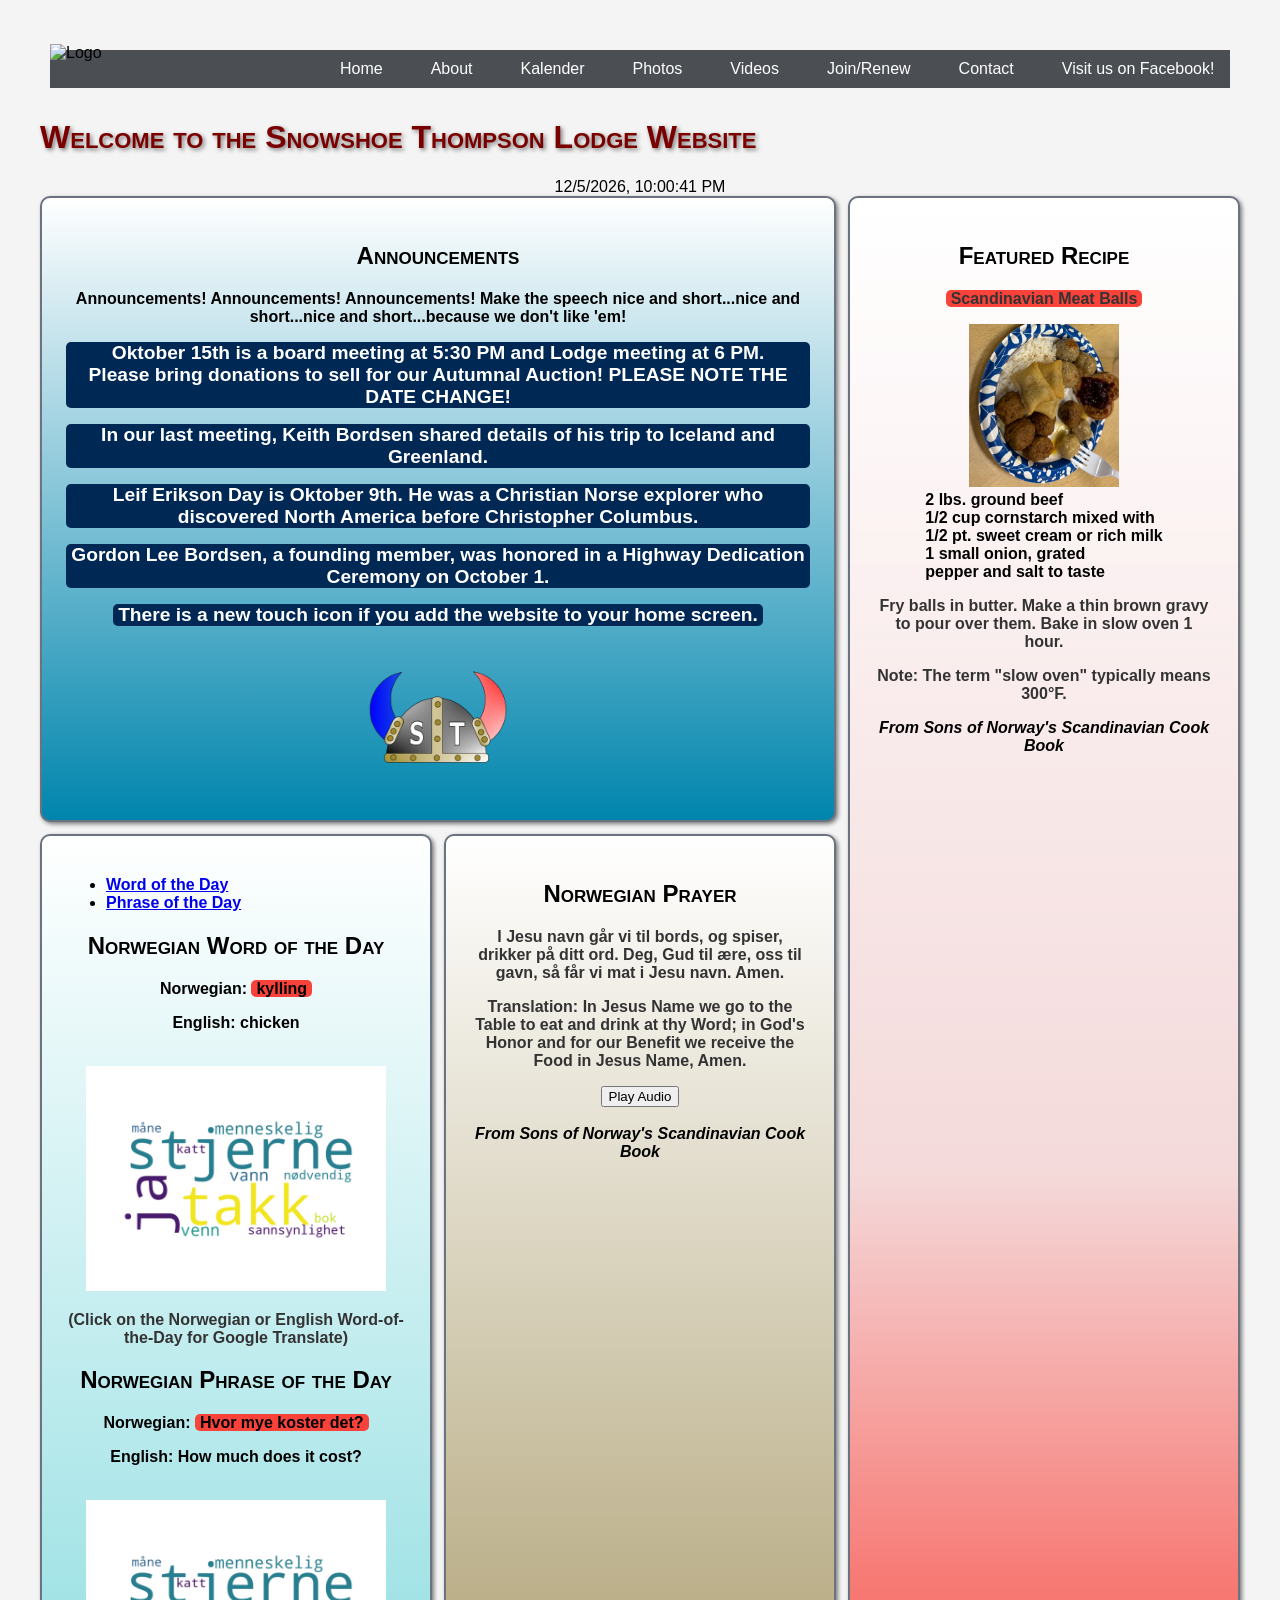
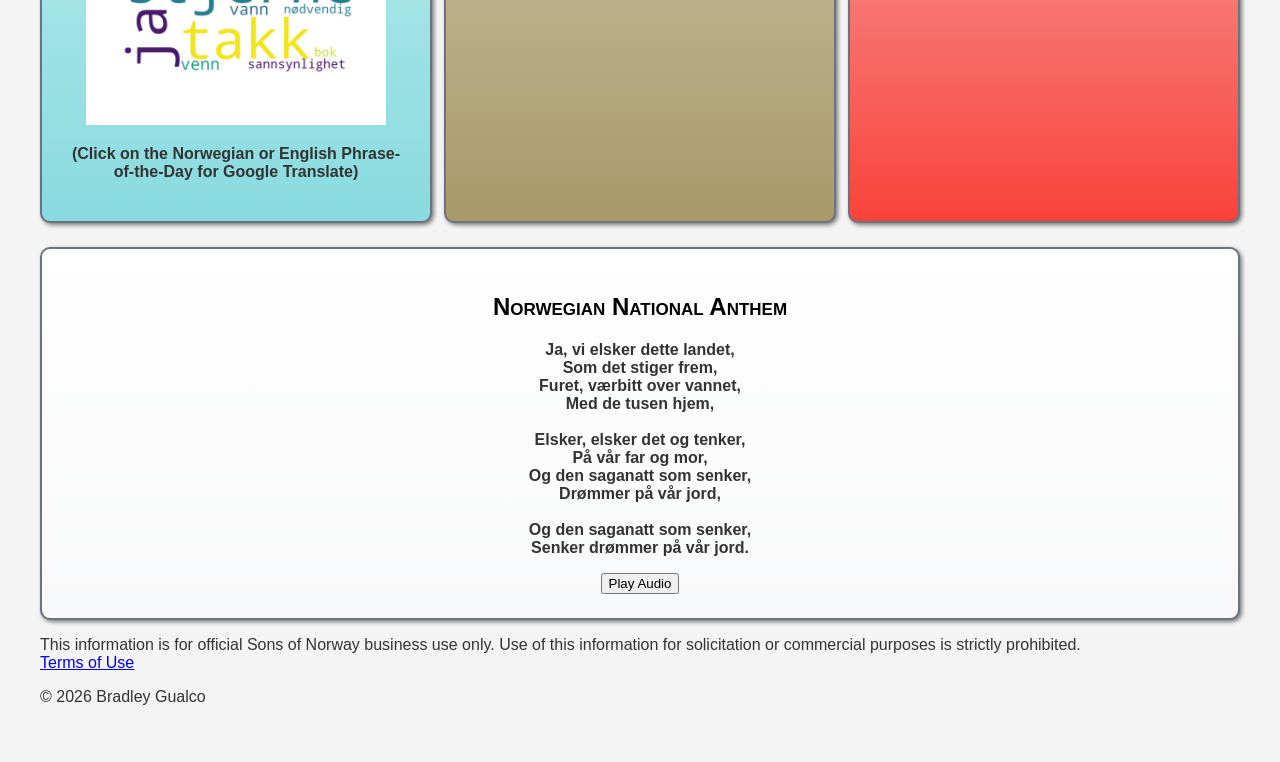
==== index.html @ 2cae5765 "Update index.html" ====
<!DOCTYPE html>

<html lang="en">

<head>

<meta charset="UTF-8">
<meta name="viewport" content="width=device-width, initial-scale=1.0">

<title>Home</title>
<link rel="apple-touch-icon" href="assets/apple-touch-icon.png">
<link rel="manifest" href="manifest.json">	
<link rel="stylesheet" href="styles.css">
<link rel="icon" type="image/x-icon" href="assets/favicon.ico">

<script src="https://code.jquery.com/jquery-3.7.1.min.js"></script>
<link rel="stylesheet" href="https://code.jquery.com/ui/1.13.2/themes/base/jquery-ui.css">
<script src="https://code.jquery.com/ui/1.13.2/jquery-ui.min.js"></script>

</head>

<body>

<header class="nav-wrap">
	<button class="nav-toggle" aria-controls="nav-links" aria-expanded="false">&#9776</button>
<div class="logo">
<img src="assets/logo.jpg" alt="Logo">
</div>
<nav class="nav-links">
<a href="index.html">Home</a>
<a href="about.html">About</a>
<a href="assets/Kalender 2026.pdf">Kalender</a>
<a href="photos.html">Photos</a>
<a href="videos.html">Videos</a>
<a href="https://www.sofn.com/join_or_renew/">Join/Renew</a>
<a href="contact.html">Contact</a>
<a href="https://www.facebook.com/snowshoe.thompson.7?mibextid=wwXIfr&mibextid=wwXIfr">Visit us on Facebook!</a>

</nav>
</header>
<h1>Welcome to the Snowshoe Thompson Lodge Website</h1>
<div class="center_clock"><div id="clock"></div></div>
<script>
  const el = document.getElementById('clock');
  function tick() {
    const now = new Date();
    el.textContent = now.toLocaleString();
  }
  tick();
  setInterval(tick, 1000);
</script>

<div class="grid">
	<div class="cell merge-12"><h2>Announcements</h2>Announcements! Announcements! Announcements! Make the speech nice and short...nice and short...nice and short...because we don't like 'em!
		<p><span class="announcement">Oktober 15th is a board meeting at 5:30 PM and Lodge meeting at 6 PM. <br>Please bring donations to sell for our Autumnal Auction! PLEASE NOTE THE DATE CHANGE!</span></p>
		<p><span class="announcement">In our last meeting, Keith Bordsen shared details of his trip to Iceland and Greenland.</span></p>
		<p><span class="announcement">Leif Erikson Day is Oktober 9th. He was a Christian Norse explorer who discovered North America before Christopher Columbus.</span></p>
		<p><span class="announcement">Gordon Lee Bordsen, a founding member, was honored in a Highway Dedication Ceremony on October 1.</span></p>
		<p><span class="announcement">There is a new touch icon if you add the website to your home screen.</span></p>
		<img src="assets/apple-touch-icon.png" alt="New icon of Snowshoe Thompson Helmet" class="photo-sm"/>
	</div>
	
	<div class="cell">
		<div id="wotd-tabs">
			<ul>
				<li><a href="#tab-word">Word of the Day</a></li>
				<li><a href="#tab-phrase">Phrase of the Day</a></li>
			</ul>

			<div id="tab-word">
			<h2>Norwegian Word of the Day</h2>
			<p></p>Norwegian: <a id="wotd-norwegian-link" href="#" target="_blank" rel="noopener noreferrer"><p id="wotd-norwegian"></p></a>
			<p></p>English: <a id="wotd-english-link" href="#" target="_blank" rel="noopener noreferrer"><p id="wotd-english"></p></a> 
			<br><br>
			<p><img src="assets/norkse_words.png" alt="Norwegian Wordcloud" class="photo-lg"/></p>
			<p>(Click on the Norwegian or English Word-of-the-Day for Google Translate)</p>
			</div>

			<div id="tab-phrase">
			<h2>Norwegian Phrase of the Day</h2>
			<p></p>Norwegian: <a id="potd-norwegian-link" href="#" target="_blank" rel="noopener noreferrer"><p id="potd-norwegian"></p></a>
			<p></p>English: <a id="potd-english-link" href="#" target="_blank" rel="noopener noreferrer"><p id="potd-english"></p></a> 
			<br><br>
			<p><img src="assets/norkse_words.png" alt="Norwegian Wordcloud" class="photo-lg"/></p>
			<p>(Click on the Norwegian or English Phrase-of-the-Day for Google Translate)</p>
			</div>
		</div>
	</div>

	<div class="cell prayer"><h2>Norwegian Prayer</h2><p>I Jesu navn g&aring;r vi til bords, og spiser, drikker p&aring; ditt ord. Deg, Gud til &aelig;re, oss til gavn, s&aring; f&aring;r vi mat i Jesu navn. Amen.
		<p><b>Translation:</b> In Jesus Name we go to the Table to eat and drink at thy Word; in God's Honor and for our Benefit we receive the Food in Jesus Name, Amen.</p>
	
	<button type="button" onclick="document.getElementById('tts-audio').play()">Play Audio</button>
	<audio id="tts-audio" preload="auto"><source src="/assets/norwegian_prayer.wav" type="audio/wav">
	Your browser does not support the audio element.
	</audio>
	<br><br>
		<cite>From Sons of Norway's Scandinavian Cook Book</cite>
	
	</div>

	<div class="cell merge-36"><h2>Featured Recipe</h2><p><span class="highlight">&nbsp;Scandinavian Meat Balls&nbsp;</span></p>
<img src="assets/meatballs.jpeg" alt="Picture of Meatballs" class="photo-sm"/>
<ul class="no-bullets">
	<li>2 lbs. ground beef</li>
	<li>1/2 cup cornstarch mixed with</li>
	<li>1/2 pt. sweet cream or rich milk</li>
	<li>1 small onion, grated</li>
	<li>pepper and salt to taste</li>
</ul>
<p>Fry balls in butter. Make a thin brown gravy to pour over them. Bake in slow oven 1 hour.</p>
<p>Note: The term "slow oven" typically means 300°F.</p>
<cite>From Sons of Norway's Scandinavian Cook Book</cite>
</div>
<div class="cell merge-row4">
	<h2>Norwegian National Anthem</h2><p>Ja, vi elsker dette landet,<br>
Som det stiger frem,<br>
Furet, værbitt over vannet,<br>
Med de tusen hjem,<br>
<br>
Elsker, elsker det og tenker,<br>
På vår far og mor,<br>
Og den saganatt som senker,<br>
Drømmer på vår jord,<br>
<br>
Og den saganatt som senker,<br>
Senker drømmer på vår jord.</p>

<button type="button" onclick="document.getElementById('tts-audio-anthem').play()">Play Audio</button>
	<audio id="tts-audio-anthem" preload="auto"><source src="/assets/norwegian_anthem.wav" type="audio/wav">
	Your browser does not support the audio element.
	</audio>
</div>
	
</div>

<script src="script.js" defer></script>
</body>
<footer><p>This information is for official Sons of Norway business use only. Use of this information for solicitation or commercial purposes is strictly prohibited.<br> <a href="https://www.sofn.com/terms_of_use/" class="terms">Terms of Use</a></p><p>&#169 2026 Bradley Gualco </p></footer>
</html>
---- styles.css ----
body {
font-family: Arial, sans-serif; margin: 20px;
padding: 20px;
background-color: #f4f4f4;
}

.nav-wrap {
	position: relative;
	padding: 10px;
}
nav {
background-color: #4b4f54;
padding: 10px;
}

nav a {
color: white; margin: 10px;
text-decoration: none;
}
nav a:hover {
outline: 2px solid #f9423a;
}

.nav-toggle {
	display: none;
}

.nav-links {
	margin: 0;
	padding: 0;
	display: flex;
	gap: 28px;
	padding-left: 280px;
}

.logo {
position: absolute;
left: 10px;
top: -18px;
z-index: 10;
}

.logo img {
height: 80px;
width: auto;
display: block;
}

h1 {
font-variant: small-caps;
color: #7A0000;
text-shadow: 2px 2px 4px rgba(0,0,0,0.5);
}

p {
color: #333;
font-size: 16px;
}

form {
background-color: white; padding: 15px;
border-radius: 5px;

}

input {
display: block;
}

.grid {
	display: grid;
	grid-template-columns: repeat(3, 1fr); /* 3 columns, space between */
	gap: 12px;
}

@media (max-width: 1290px) {
	.logo {
		top: 4px;
	}
}

@media (max-width: 1200px) {
	h1 {
		text-align: center;
	}
	.nav-wrap {
		padding-bottom: 56px;
	}
	.logo {
		left: 50%;
		transform: translateX(-50%);
	}
	.grid {
		display: grid;
		grid-template-columns: 1fr !important;
		.merge-12, .merge-36, .merge-45, .cell, .cell-1, .cell-2, .prayer, .cell merge-12 {
			grid-column: 1 !important;
			grid-row: auto !important;
		}
	}
	.nav-toggle {
		display: inline-flex;
		color: #0085ad;
		align-items: center;
		position: absolute;
		top: 10px;
		right: 10px;
		font-size: 30px;
		background: transparent;
		border: 0;
		cursor: pointer;
	}
	.nav-toggle:hover {
		color: #f9423a;
	}
	.nav-links {
		display: none;
		position: absolute;
		top: 100%;
		left: 0;
		right: 0;
		padding: 12px;
		flex-direction: column;
		gap: 12px;
		background: #333;
	}
	.nav-wrap.open .nav-links {
		display: flex;
	}
	.nav-wrap.open .nav-toggle {
		color: #f9423a;
	}
	.nav-wrap:not(.open) .nav-toggle {
		color: #0085ad;
	}
	.contact {
		margin: 0 auto;
	}
	
}

@media (max-width: 410px) {
	.logo {
		left: 40%;
	}
}

@media (max-width: 350px) {
	.logo {
		left: 50%;
		margin-top: 40px;
	}
	h1 {
		margin-top: 60px;
	}
}


.cell {
	background: #f3f4f6;
	border: 2px solid #6b7280;
	border-radius: 10px;
	padding: 24px;
	text-align: center;
	font-weight: 600;
	box-shadow: 2px 2px 4px rgba(0,0,0,0.5);
	background-image: linear-gradient(to top, #88dbdf 0%, white 100%);
}

.prayer {
	background-image: linear-gradient(to top, #a89968 0%, white 100%);
}

.merge-12 {
	background-image: linear-gradient(to top, #0085ad 0%, white 100%);
	grid-column: 1 / span 2;
	grid-row: 1;
}

.merge-36 {
	grid-column: 3;
	grid-row: 1 / span 2;
	background-image: linear-gradient(to top, #f9423a 0%, rgba(249,66,58,0.15) 40%, white 100%);
}

span.highlight {
	background: #f9423a;
	border-radius: 5px;
}

ul.no-bullets {
	width: fit-content;
	list-style: none;
	padding: 0;
	margin: 0 auto;
	text-align: left;	
}

li{
	width: fit-content;
	text-align: left;
}

img.photo-sm {
	max-width: 150px;
	height: auto;
}

img.photo-lg {
	max-width: 300px;
	height: auto;
}

.cell-1 {
	background-image: linear-gradient(to top, #0085ad 0%, white 100%);
}

.cell-2 {
	background-image: linear-gradient(to top, #002855 0%, white 100%);
}

.merge-45 {
	grid-column: 1 / span 2;
	grid-row: 2;
	background-image: linear-gradient(to top, #a89968 0%, white 100%);
}

#wotd-norwegian-link {
	text-decoration: none;
	color: black;
	background-color: #f9423a;
	border-radius: 5px;
	padding-left: 5px;
	padding-right: 5px;

}

#wotd-norwegian-link:hover {
	text-decoration: none;
	color: #f9423a;
	background-color: #a89968;
	border-radius: 5px;
	font-size: large;
}

#wotd-english-link {
	text-decoration: none;
	color: black;
}

#wotd-english-link:hover {
	text-decoration: none;
	color: #f9423a;
	font-size: large;
}

#potd-norwegian-link {
	text-decoration: none;
	color: black;
	background-color: #f9423a;
	border-radius: 5px;
	padding-left: 5px;
	padding-right: 5px;

}

#potd-norwegian-link:hover {
	text-decoration: none;
	color: #f9423a;
	background-color: #a89968;
	border-radius: 5px;
	font-size: large;
}

#potd-english-link {
	text-decoration: none;
	color: black;
}

#potd-english-link:hover {
	text-decoration: none;
	color: #f9423a;
	font-size: large;
}

#wotd-tabs, #wotdtabs .ui-tabs-nav, #wotd-tabs .ui-tabs-panel,
#wotd-tabs .ui-widget-content, #wotd-tabs .ui-widget-header {
	background: transparent !important;
	border: none !important;
	box-shadow: none !important;
}

#wotd-tabs .ui-tabs-nav {
	display: flex;
	justify-content: center;
	margin-bottom: 12px;
	padding: 0;
	border: none;
	background: transparent;
}

#wotd-tabs .ui-tabs-panel {
	padding: 8px 0;
	text-align: center;
}

.inner-cell {
	grid-column: 1 / span 3;
	grid-row: 1;
	background-color: white !important;
	background-size: cover;
	background-image: none;
}

.merge-row3 {
	background-image: linear-gradient(to top, #0085ad 0%, white 100%);
	grid-column: 1/ span 3;
	grid-row: 3;
}

.merge-row4 {
	min-height: 200px;
	background-image: linear-gradient(to bottom, 
	rgba(255,255,255, 1) 0%,
	 rgba(255, 255, 255, 0.80) 35%,
	 rgba(255, 255, 255, 0.70) 70%,
	 rgba(255, 255, 255, 0.40) 100%
	 ), url("assets/flag.jpg");
	background-size: cover;
	background-position: center;
	background-repeat: no-repeat;
	grid-column: 1/ span 3;
	grid-row: 4;
}

a.terms:hover {
	color: #a89968;
}

img.photo-fit {
	max-width: 360px;
	height: auto;
}

h2 {
	font-variant: small-caps;
}

span.announcement {
	display: inline-block;
	color: white;
	background-color: #002855;
    font-size: larger;
	border-radius: 5px 5px 5px 5px;
	padding-left: 5px;
	padding-right: 5px;
	-webkit-decoration-break: clone;
	box-decoration-break: clone;
	
}

.center_clock {
  display: block;
  text-align: center;
  margin: 0 auto;
  }
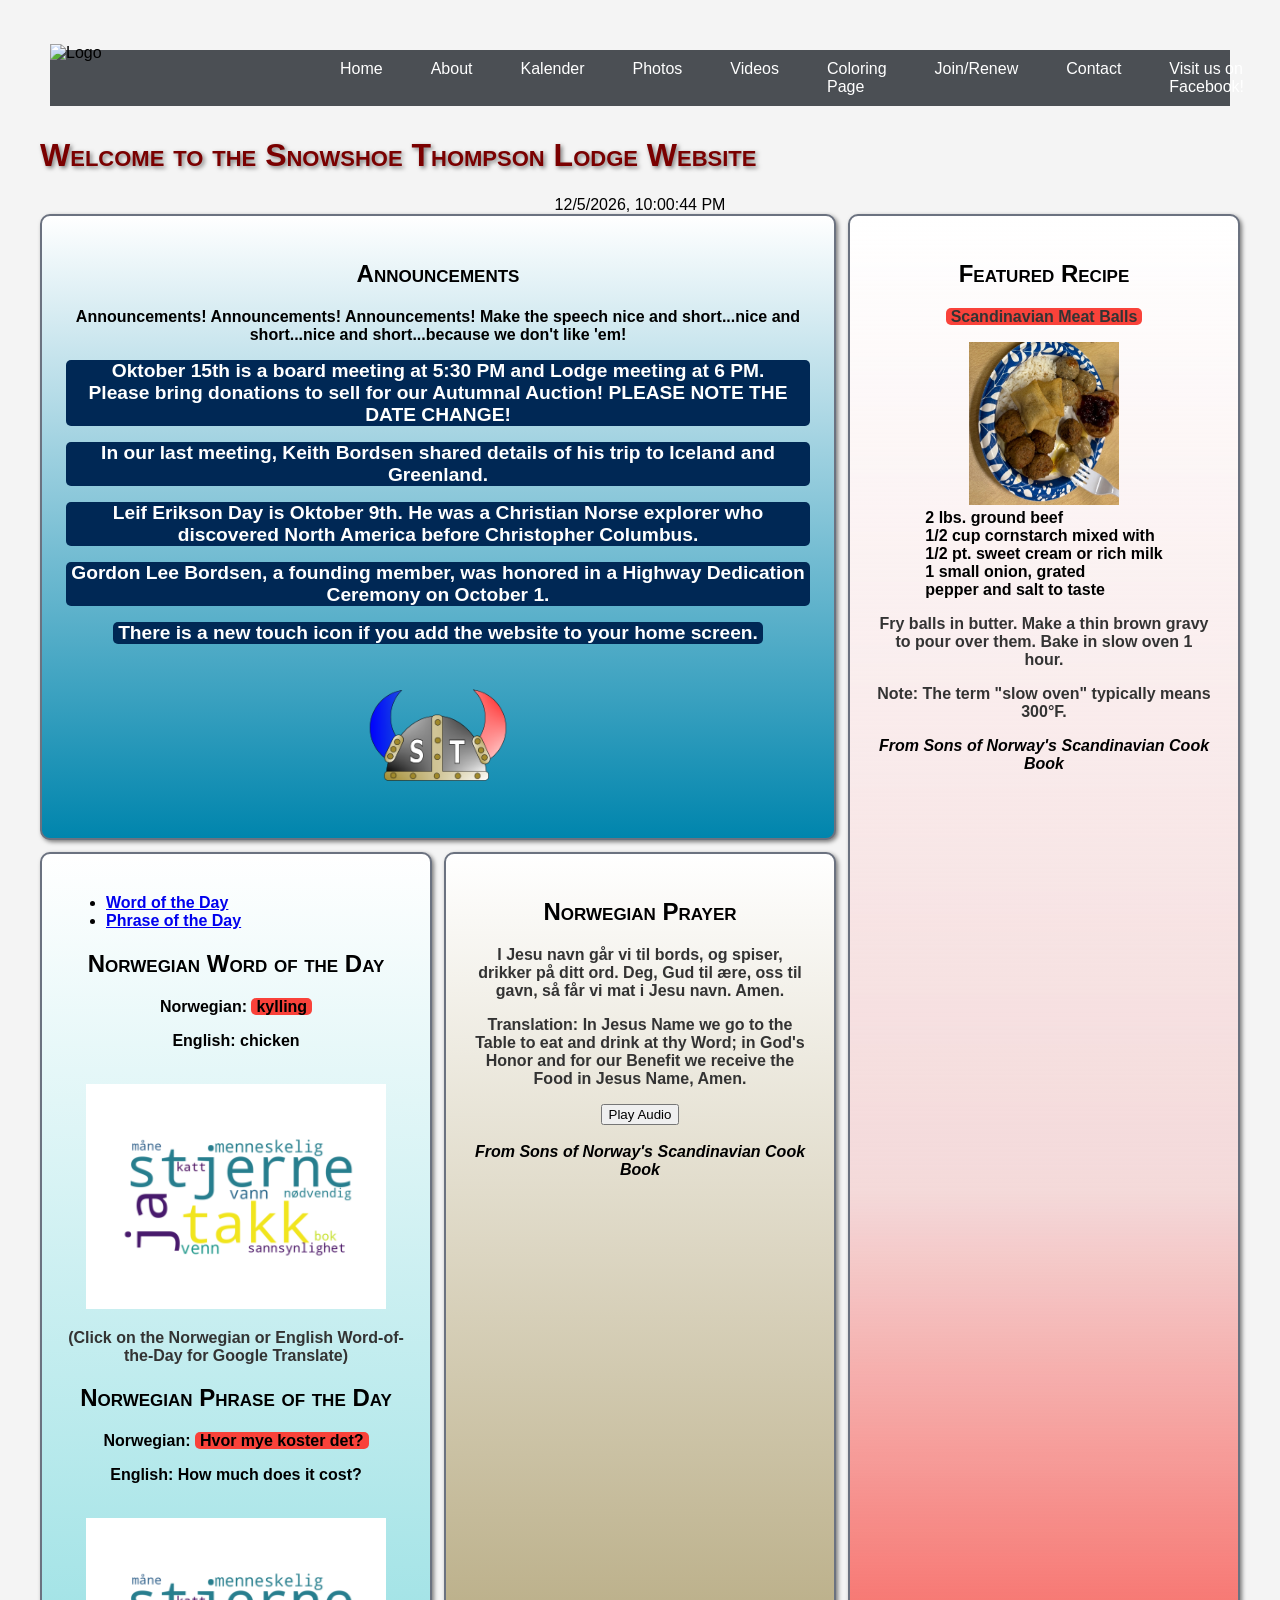
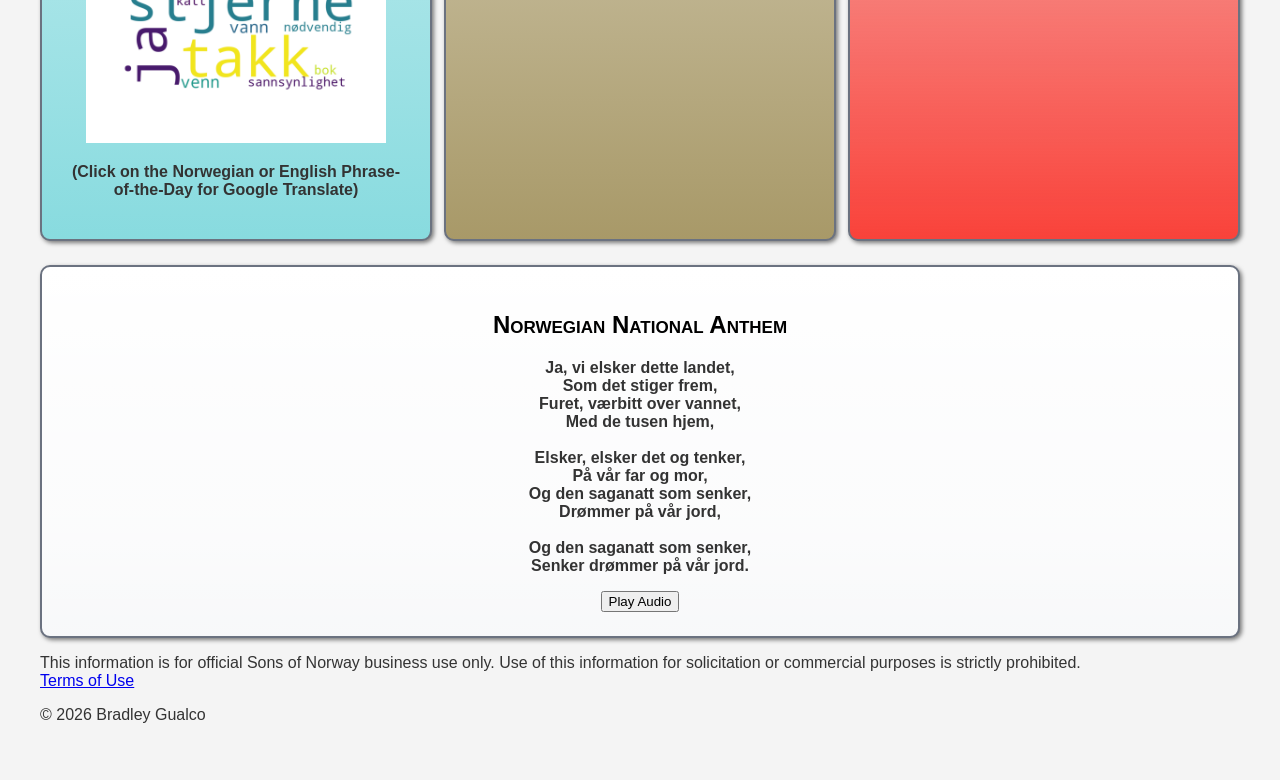
==== commit 59755093: "add coloring page" ====
--- a/index.html
+++ b/index.html
@@ -32,6 +32,7 @@
 <a href="assets/Kalender 2026.pdf">Kalender</a>
 <a href="photos.html">Photos</a>
 <a href="videos.html">Videos</a>
+<a href="coloring_page.pdf">Coloring Page</a>
 <a href="https://www.sofn.com/join_or_renew/">Join/Renew</a>
 <a href="contact.html">Contact</a>
 <a href="https://www.facebook.com/snowshoe.thompson.7?mibextid=wwXIfr&mibextid=wwXIfr">Visit us on Facebook!</a>
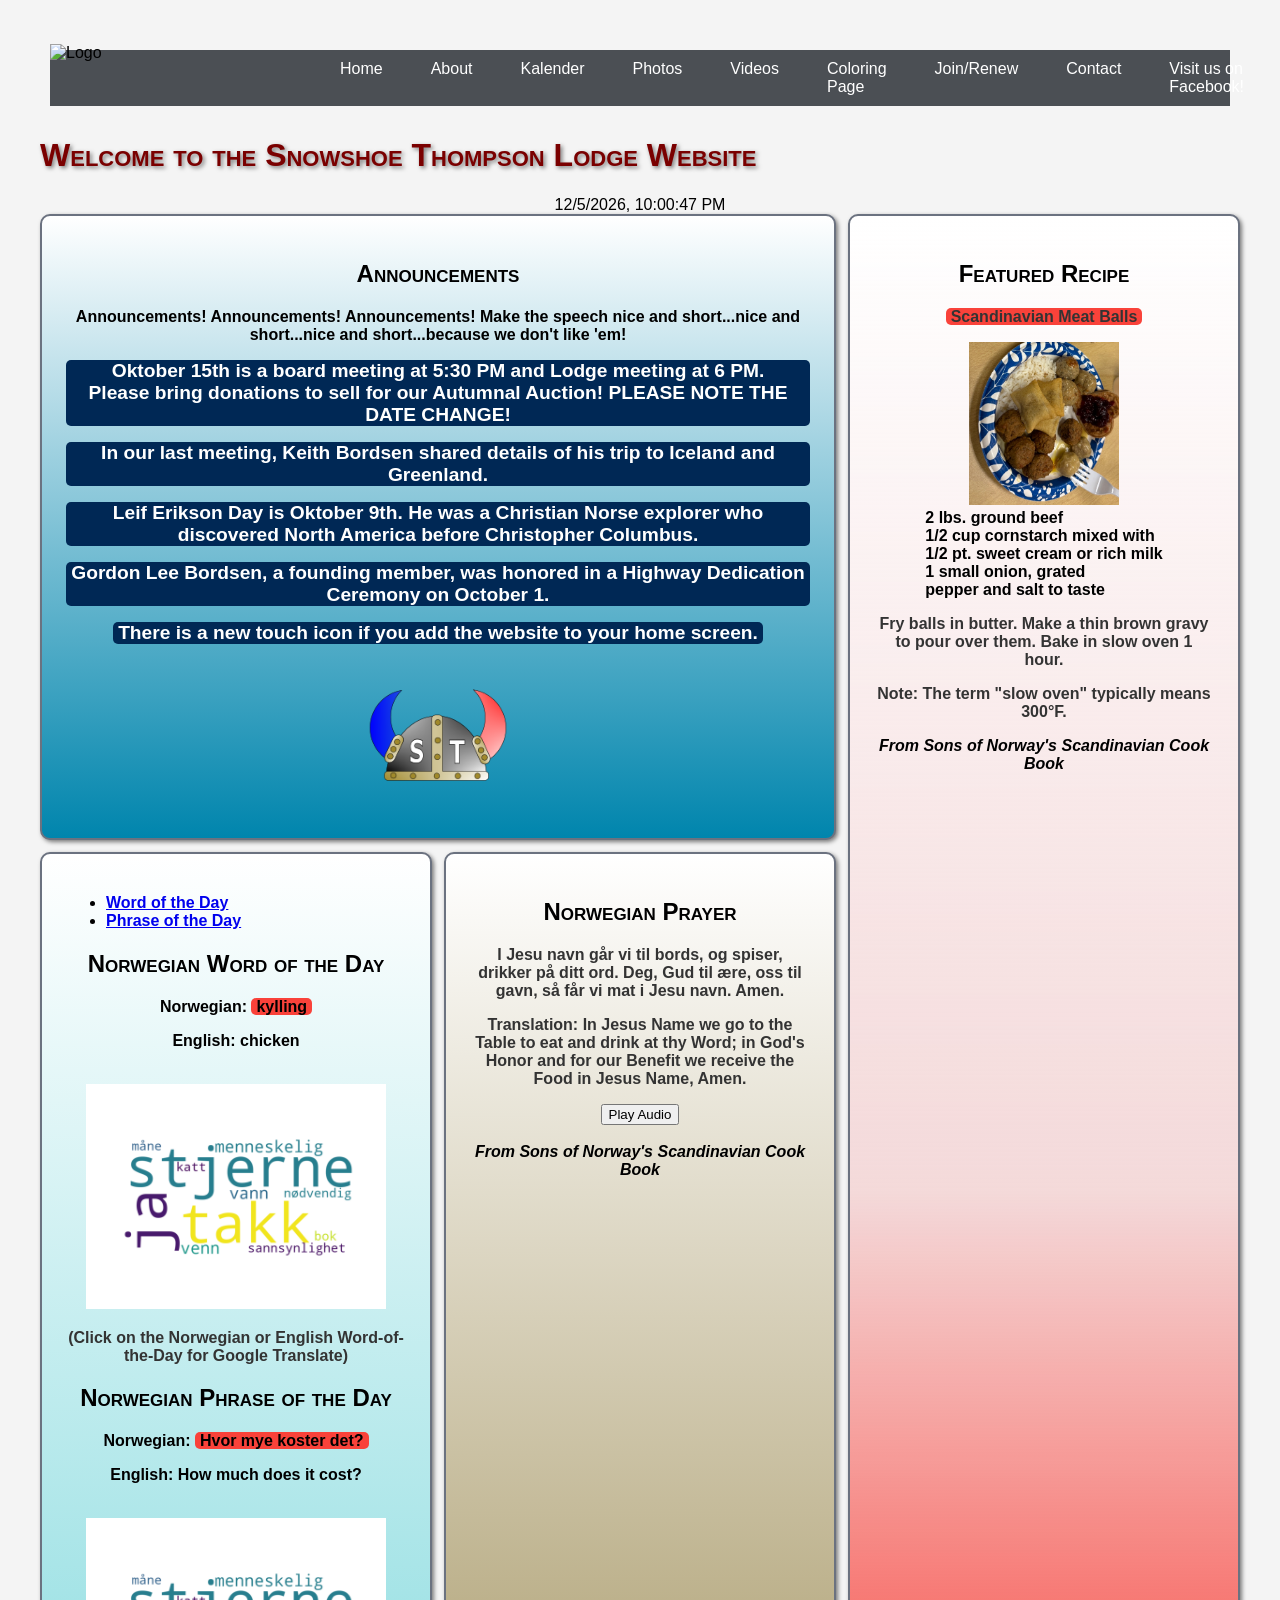
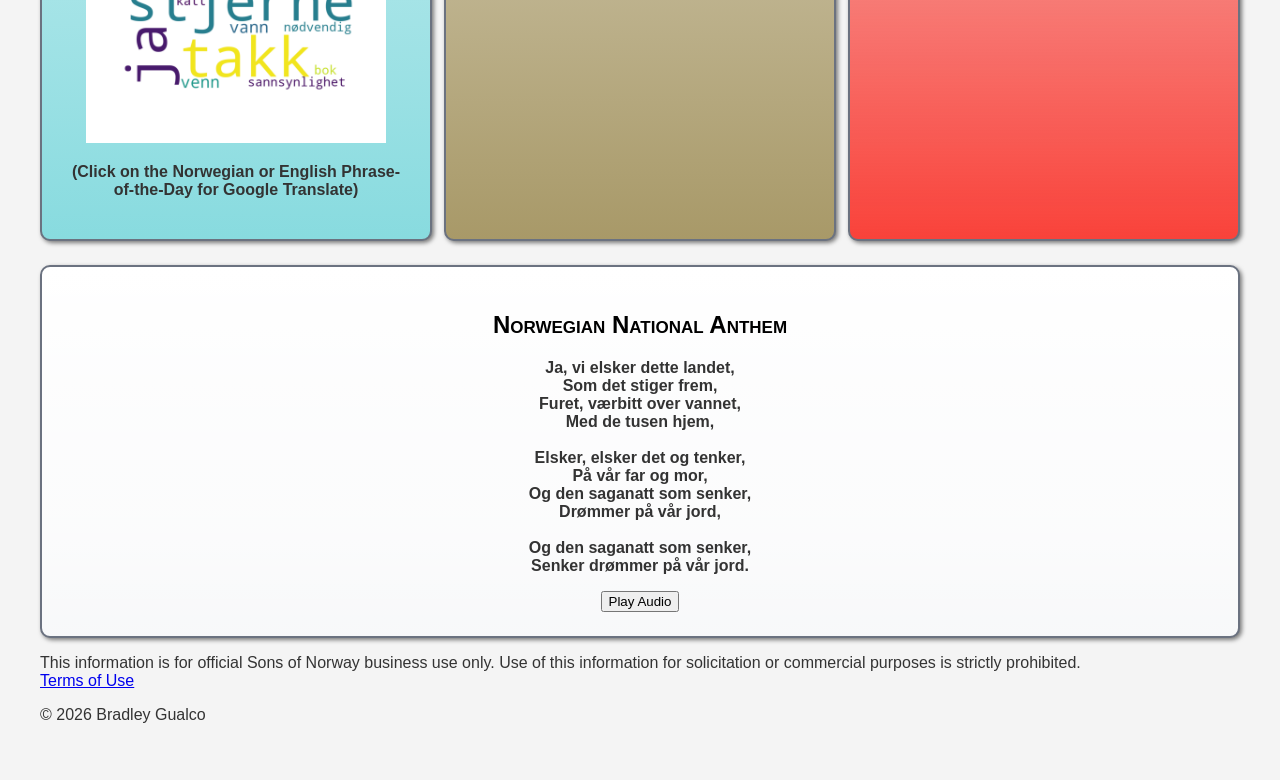
==== commit 7d978886: "added coloring asset" ====
--- a/index.html
+++ b/index.html
@@ -32,7 +32,7 @@
 <a href="assets/Kalender 2026.pdf">Kalender</a>
 <a href="photos.html">Photos</a>
 <a href="videos.html">Videos</a>
-<a href="coloring_page.pdf">Coloring Page</a>
+<a href="assets/coloring_page.pdf">Coloring Page</a>
 <a href="https://www.sofn.com/join_or_renew/">Join/Renew</a>
 <a href="contact.html">Contact</a>
 <a href="https://www.facebook.com/snowshoe.thompson.7?mibextid=wwXIfr&mibextid=wwXIfr">Visit us on Facebook!</a>
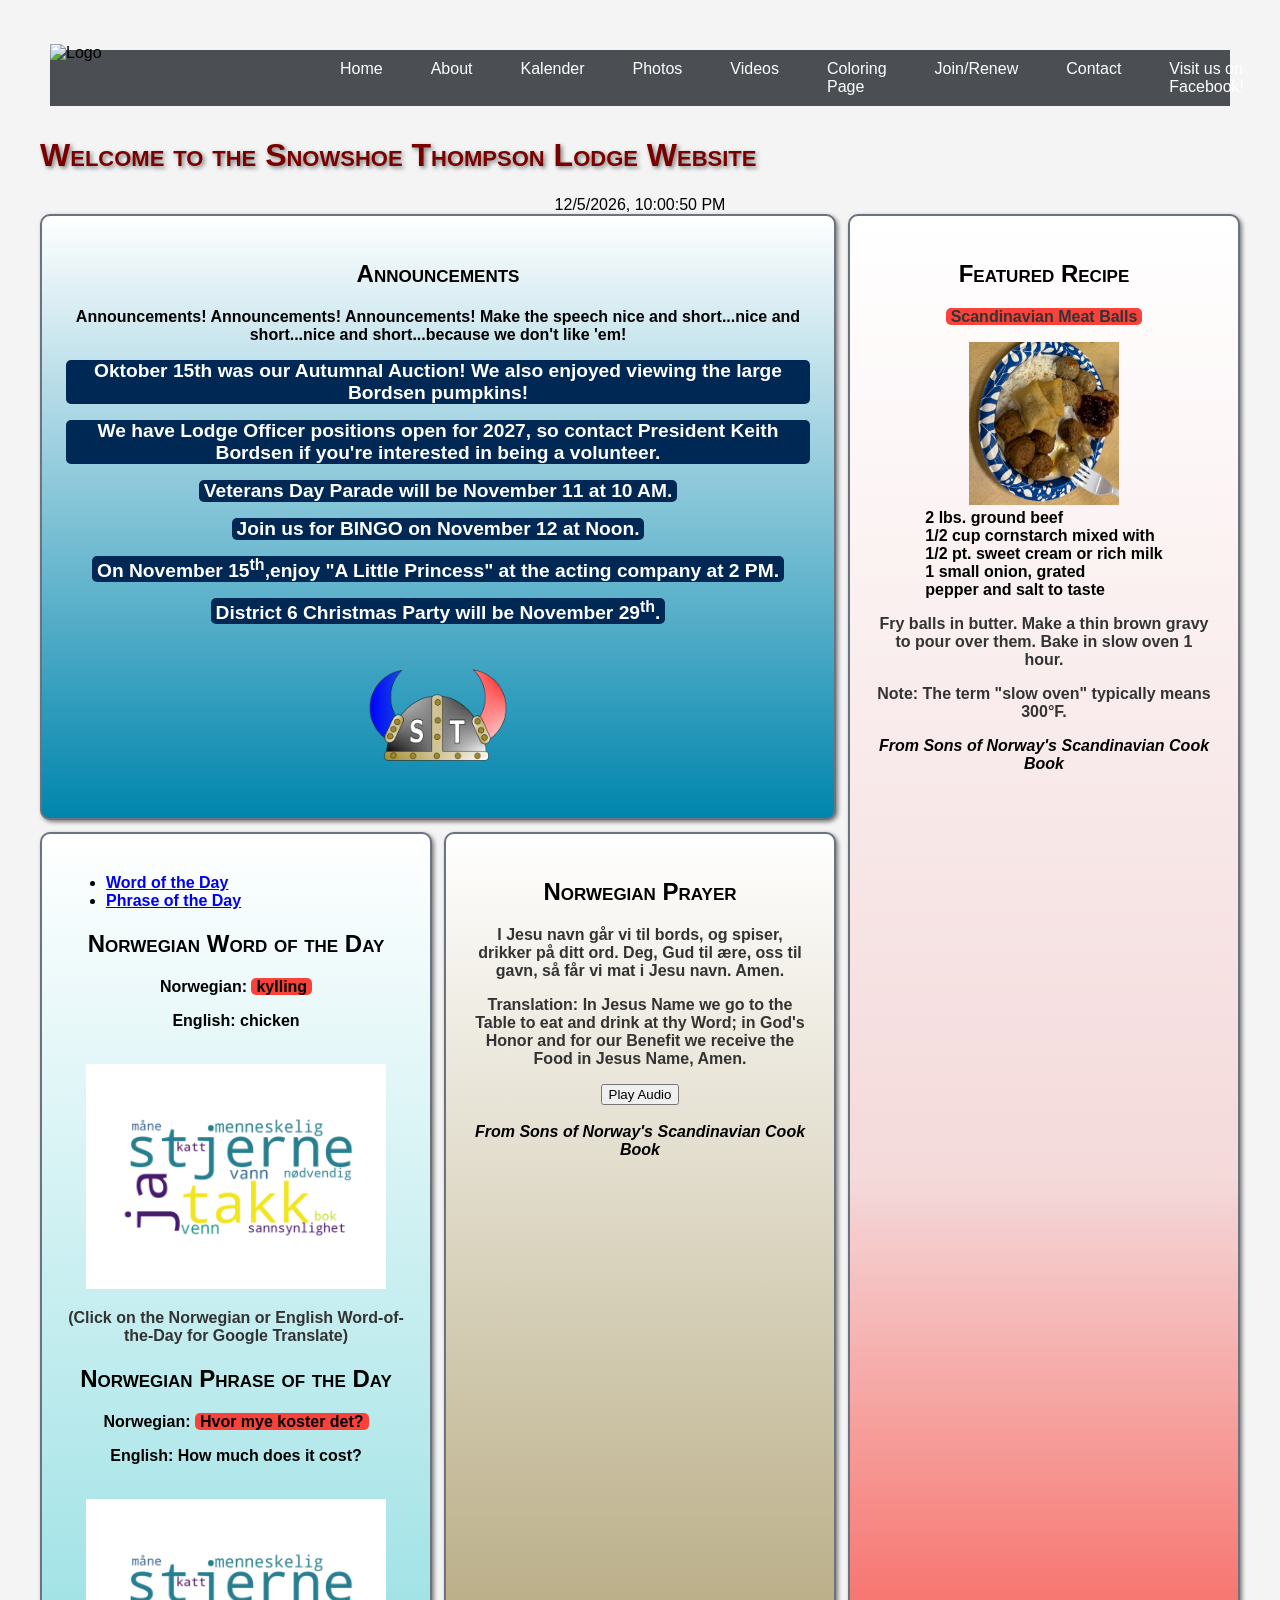
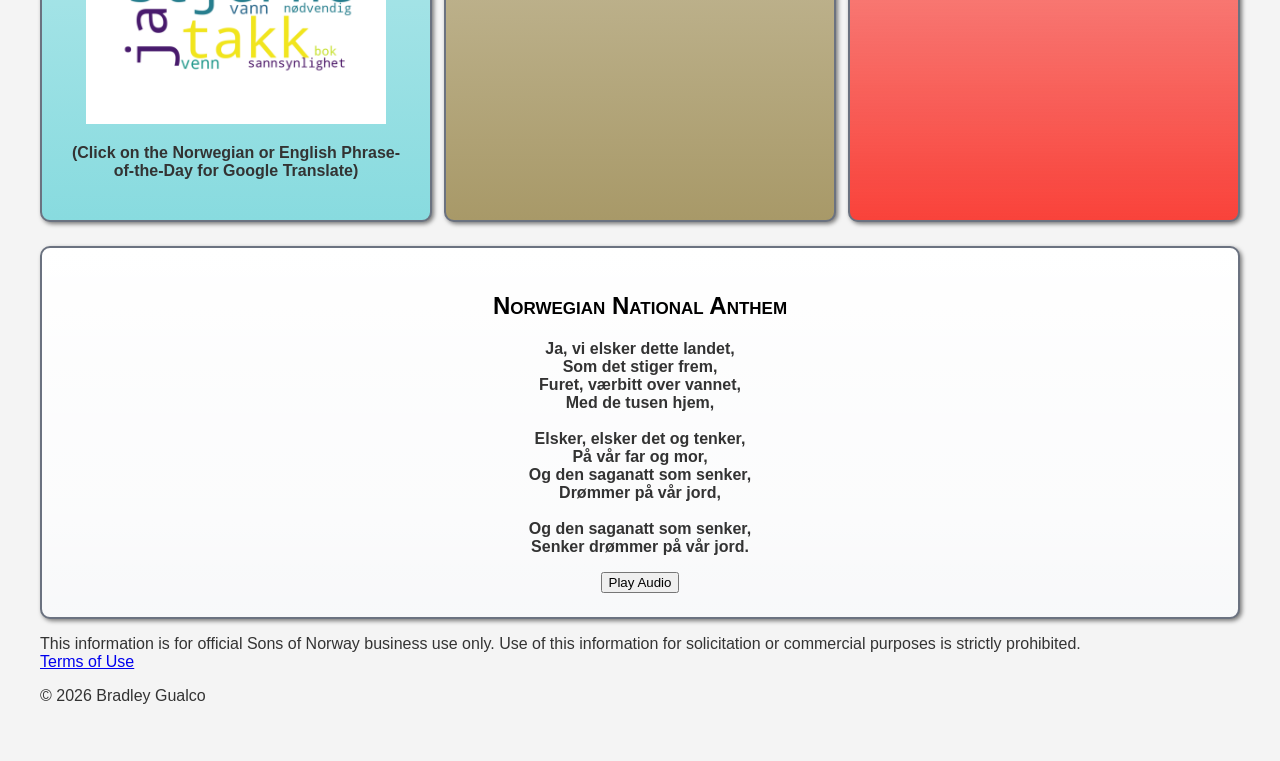
==== commit c51f6a7f: "Update index.html" ====
--- a/index.html
+++ b/index.html
@@ -53,11 +53,12 @@
 
 <div class="grid">
 	<div class="cell merge-12"><h2>Announcements</h2>Announcements! Announcements! Announcements! Make the speech nice and short...nice and short...nice and short...because we don't like 'em!
-		<p><span class="announcement">Oktober 15th is a board meeting at 5:30 PM and Lodge meeting at 6 PM. <br>Please bring donations to sell for our Autumnal Auction! PLEASE NOTE THE DATE CHANGE!</span></p>
-		<p><span class="announcement">In our last meeting, Keith Bordsen shared details of his trip to Iceland and Greenland.</span></p>
-		<p><span class="announcement">Leif Erikson Day is Oktober 9th. He was a Christian Norse explorer who discovered North America before Christopher Columbus.</span></p>
-		<p><span class="announcement">Gordon Lee Bordsen, a founding member, was honored in a Highway Dedication Ceremony on October 1.</span></p>
-		<p><span class="announcement">There is a new touch icon if you add the website to your home screen.</span></p>
+		<p><span class="announcement">Oktober 15th was our Autumnal Auction! We also enjoyed viewing the large Bordsen pumpkins!</span></p>
+		<p><span class="announcement">We have Lodge Officer positions open for 2027, so contact President Keith Bordsen if you're interested in being a volunteer.</span></p>
+		<p><span class="announcement">Veterans Day Parade will be November 11 at 10 AM.</span></p>
+		<p><span class="announcement">Join us for BINGO on November 12 at Noon.</span></p>
+		<p><span class="announcement">On November 15<sup>th</sup>,enjoy "A Little Princess" at the acting company at 2 PM.</span></p>
+		<p><span class="announcement">District 6 Christmas Party will be November 29<sup>th</sup>.</span></p>
 		<img src="assets/apple-touch-icon.png" alt="New icon of Snowshoe Thompson Helmet" class="photo-sm"/>
 	</div>
 	
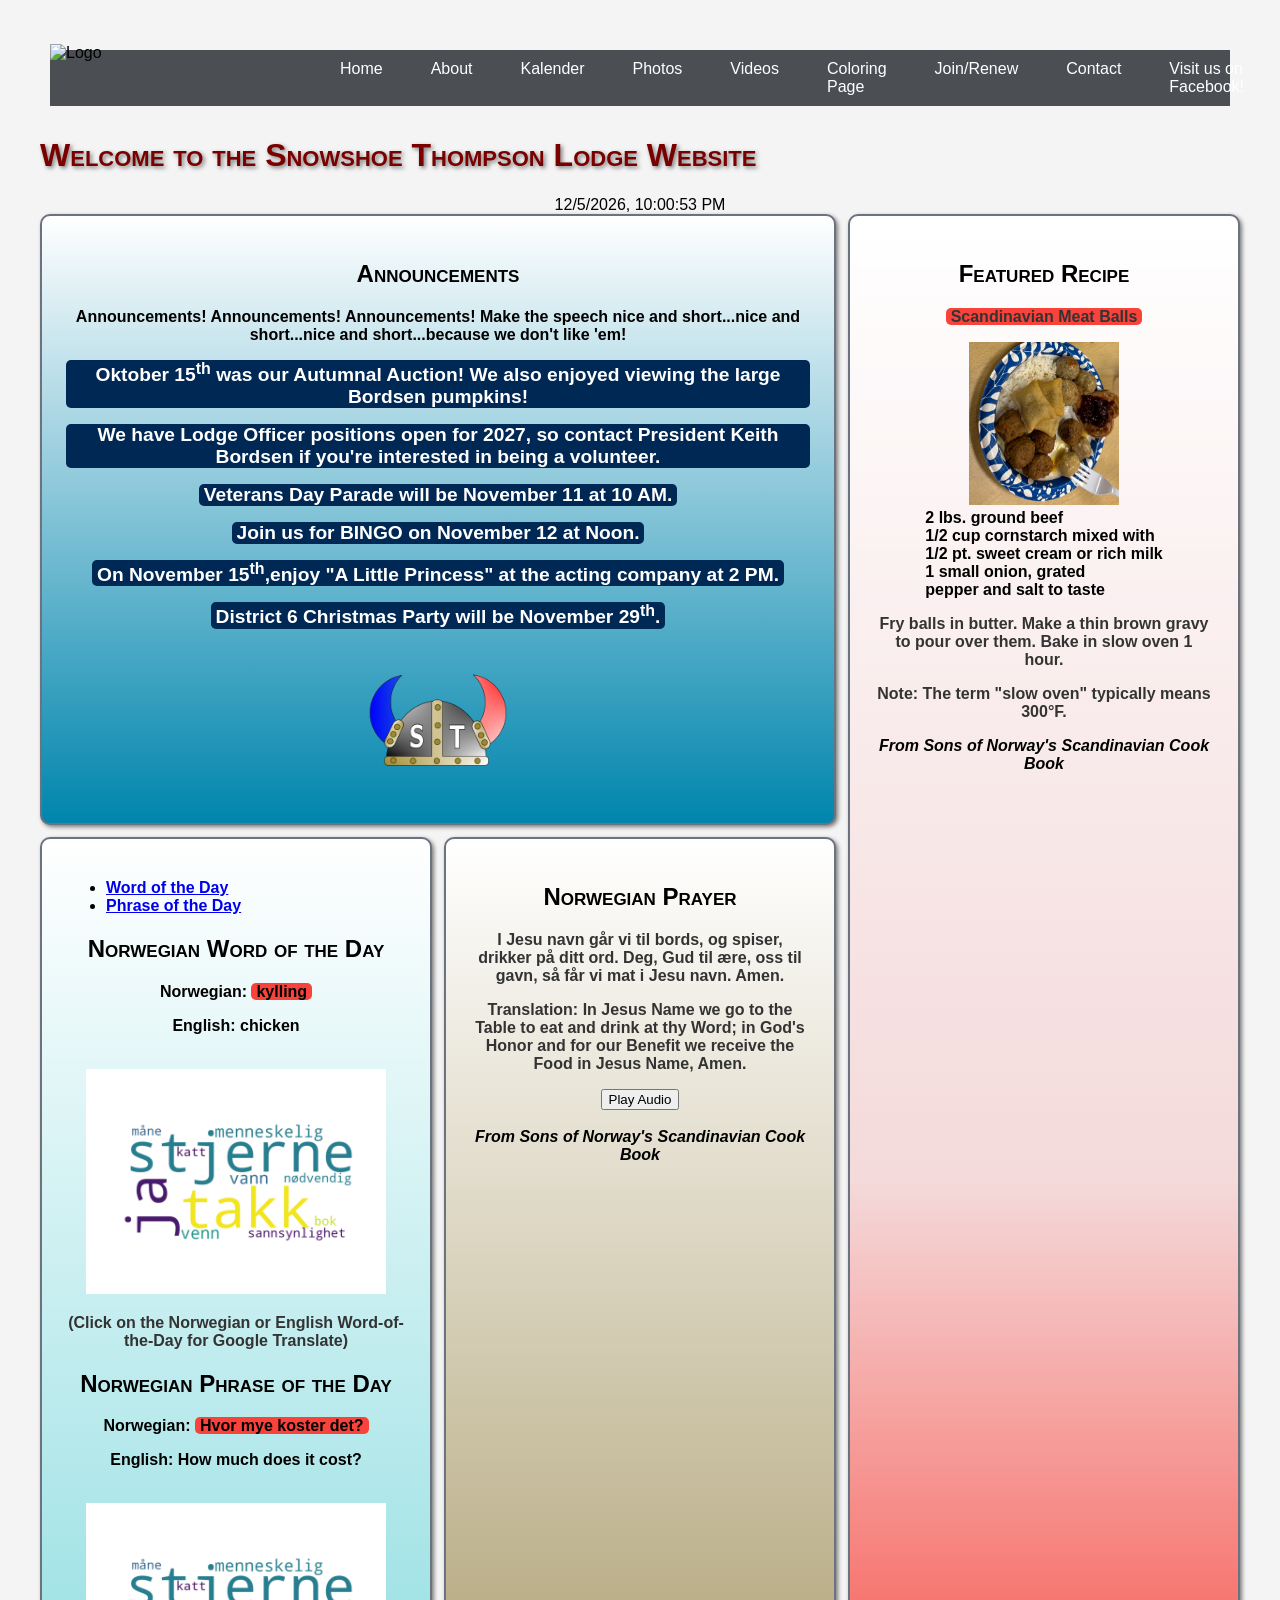
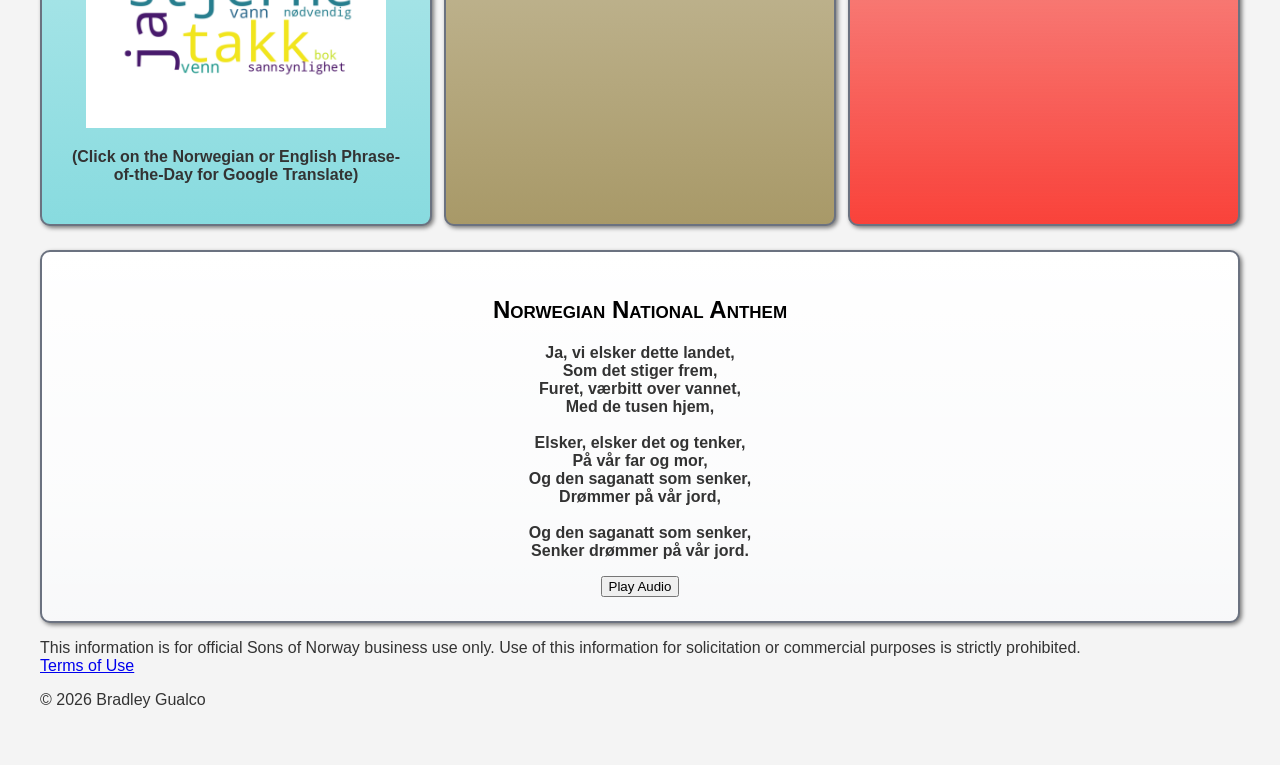
==== commit 64e019e2: "Update index.html" ====
--- a/index.html
+++ b/index.html
@@ -53,7 +53,7 @@
 
 <div class="grid">
 	<div class="cell merge-12"><h2>Announcements</h2>Announcements! Announcements! Announcements! Make the speech nice and short...nice and short...nice and short...because we don't like 'em!
-		<p><span class="announcement">Oktober 15th was our Autumnal Auction! We also enjoyed viewing the large Bordsen pumpkins!</span></p>
+		<p><span class="announcement">Oktober 15<sup>th</sup> was our Autumnal Auction! We also enjoyed viewing the large Bordsen pumpkins!</span></p>
 		<p><span class="announcement">We have Lodge Officer positions open for 2027, so contact President Keith Bordsen if you're interested in being a volunteer.</span></p>
 		<p><span class="announcement">Veterans Day Parade will be November 11 at 10 AM.</span></p>
 		<p><span class="announcement">Join us for BINGO on November 12 at Noon.</span></p>
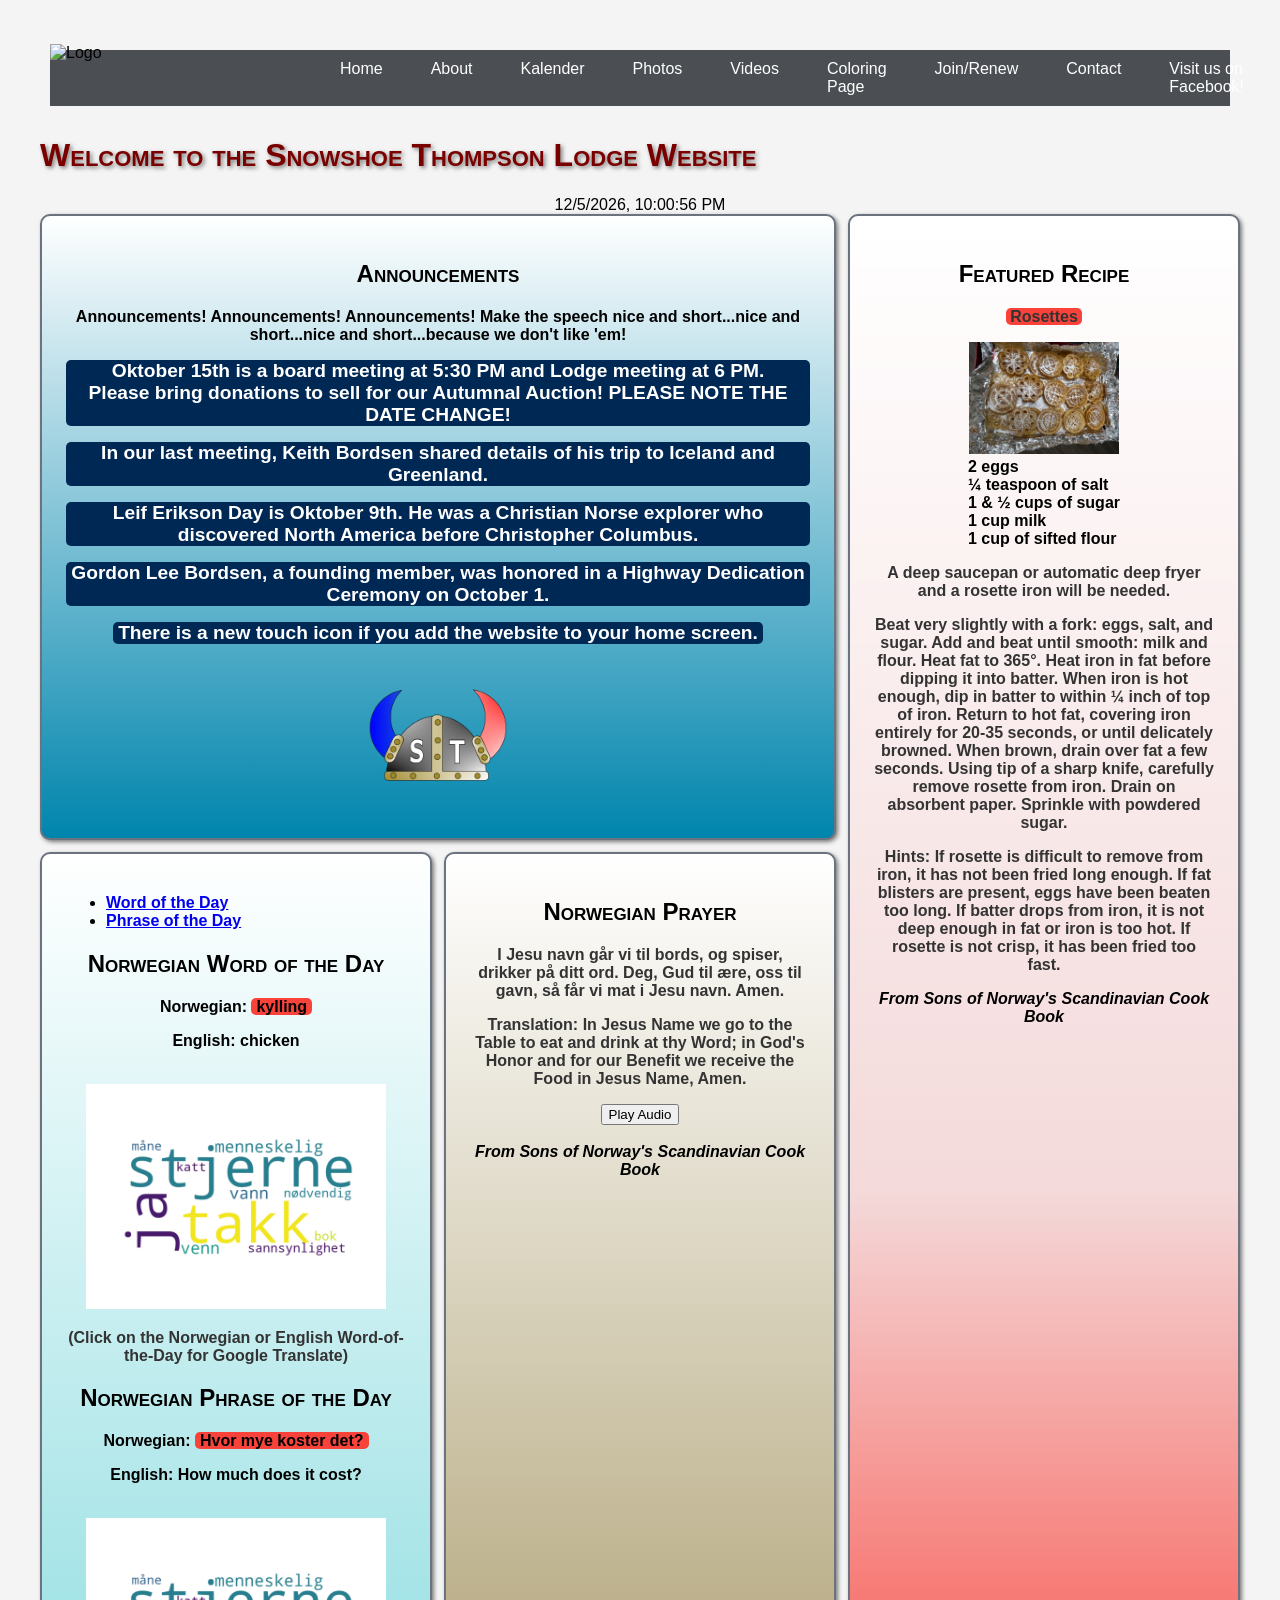
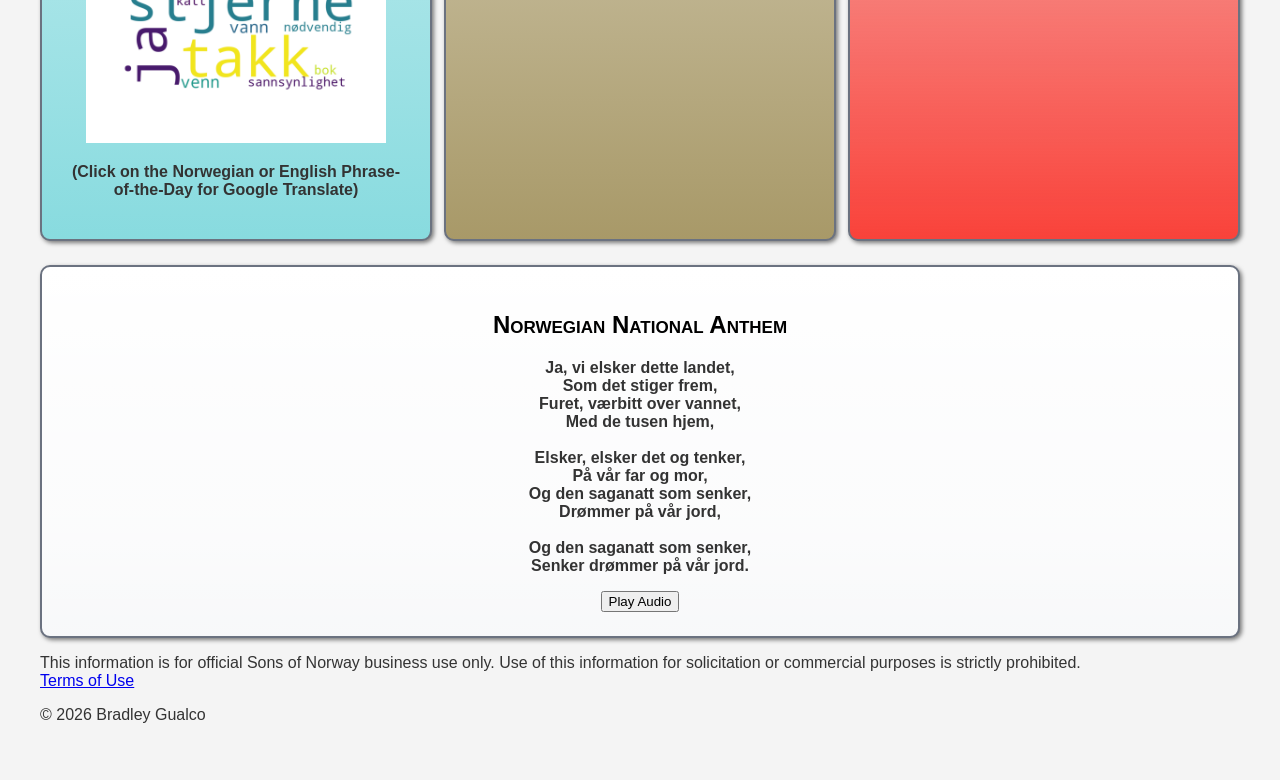
==== commit b584f345: "updated recipe" ====
--- a/index.html
+++ b/index.html
@@ -53,12 +53,11 @@
 
 <div class="grid">
 	<div class="cell merge-12"><h2>Announcements</h2>Announcements! Announcements! Announcements! Make the speech nice and short...nice and short...nice and short...because we don't like 'em!
-		<p><span class="announcement">Oktober 15<sup>th</sup> was our Autumnal Auction! We also enjoyed viewing the large Bordsen pumpkins!</span></p>
-		<p><span class="announcement">We have Lodge Officer positions open for 2027, so contact President Keith Bordsen if you're interested in being a volunteer.</span></p>
-		<p><span class="announcement">Veterans Day Parade will be November 11 at 10 AM.</span></p>
-		<p><span class="announcement">Join us for BINGO on November 12 at Noon.</span></p>
-		<p><span class="announcement">On November 15<sup>th</sup>,enjoy "A Little Princess" at the acting company at 2 PM.</span></p>
-		<p><span class="announcement">District 6 Christmas Party will be November 29<sup>th</sup>.</span></p>
+		<p><span class="announcement">Oktober 15th is a board meeting at 5:30 PM and Lodge meeting at 6 PM. <br>Please bring donations to sell for our Autumnal Auction! PLEASE NOTE THE DATE CHANGE!</span></p>
+		<p><span class="announcement">In our last meeting, Keith Bordsen shared details of his trip to Iceland and Greenland.</span></p>
+		<p><span class="announcement">Leif Erikson Day is Oktober 9th. He was a Christian Norse explorer who discovered North America before Christopher Columbus.</span></p>
+		<p><span class="announcement">Gordon Lee Bordsen, a founding member, was honored in a Highway Dedication Ceremony on October 1.</span></p>
+		<p><span class="announcement">There is a new touch icon if you add the website to your home screen.</span></p>
 		<img src="assets/apple-touch-icon.png" alt="New icon of Snowshoe Thompson Helmet" class="photo-sm"/>
 	</div>
 	
@@ -101,17 +100,28 @@
 	
 	</div>
 
-	<div class="cell merge-36"><h2>Featured Recipe</h2><p><span class="highlight">&nbsp;Scandinavian Meat Balls&nbsp;</span></p>
-<img src="assets/meatballs.jpeg" alt="Picture of Meatballs" class="photo-sm"/>
+	<div class="cell merge-36"><h2>Featured Recipe</h2><p><span class="highlight">&nbsp;Rosettes&nbsp;</span></p>
+<img src="assets/rosettes.jpeg" alt="Picture of Rosettes" class="photo-sm"/>
 <ul class="no-bullets">
-	<li>2 lbs. ground beef</li>
-	<li>1/2 cup cornstarch mixed with</li>
-	<li>1/2 pt. sweet cream or rich milk</li>
-	<li>1 small onion, grated</li>
-	<li>pepper and salt to taste</li>
+	<li>2 eggs</li>
+	<li>¼ teaspoon of salt</li>
+	<li>1 & ½ cups of sugar</li>
+	<li>1 cup milk</li>
+	<li>1 cup of sifted flour</li>
 </ul>
-<p>Fry balls in butter. Make a thin brown gravy to pour over them. Bake in slow oven 1 hour.</p>
-<p>Note: The term "slow oven" typically means 300°F.</p>
+<p>A deep saucepan or automatic deep fryer and a rosette iron will be needed.</p>
+<p>Beat very slightly with a fork: eggs, salt, and sugar. Add and beat until smooth: milk and flour. Heat fat to 365°. Heat iron in fat before dipping it into batter. When iron is hot enough, dip
+	in batter to within ¼ inch of top of iron. Return to hot fat, covering iron entirely for 20-35 seconds,
+	or until delicately browned. When brown, drain over fat a few seconds. Using tip of a sharp knife,
+	carefully remove rosette from iron. Drain on absorbent paper. Sprinkle with powdered sugar. 
+</p>	
+<p>	
+	<b>Hints:</b>
+	If rosette is difficult to remove from iron, it has not been fried long enough. If fat blisters are
+	present, eggs have been beaten too long. If batter drops from iron, it is not deep enough in fat or 
+	iron is too hot. If rosette is not crisp, it has been fried too fast.
+</p>	
+
 <cite>From Sons of Norway's Scandinavian Cook Book</cite>
 </div>
 <div class="cell merge-row4">
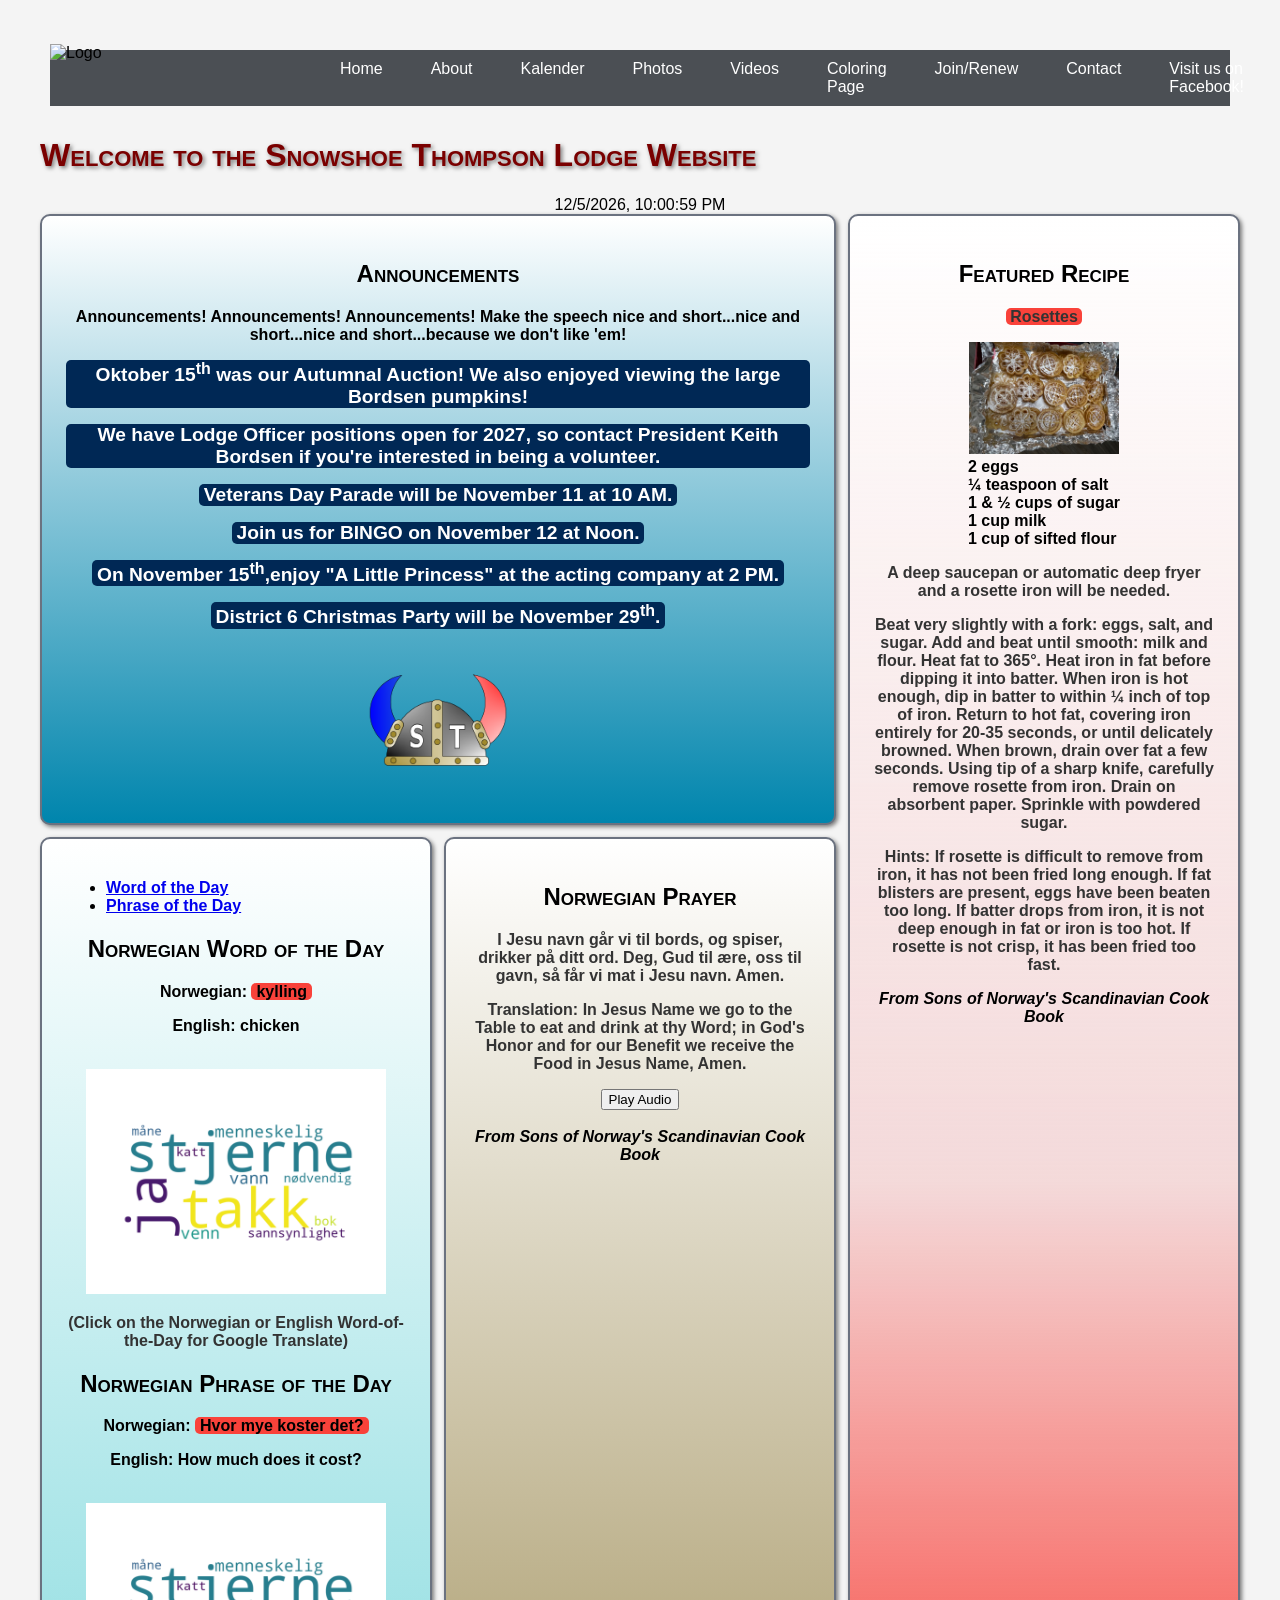
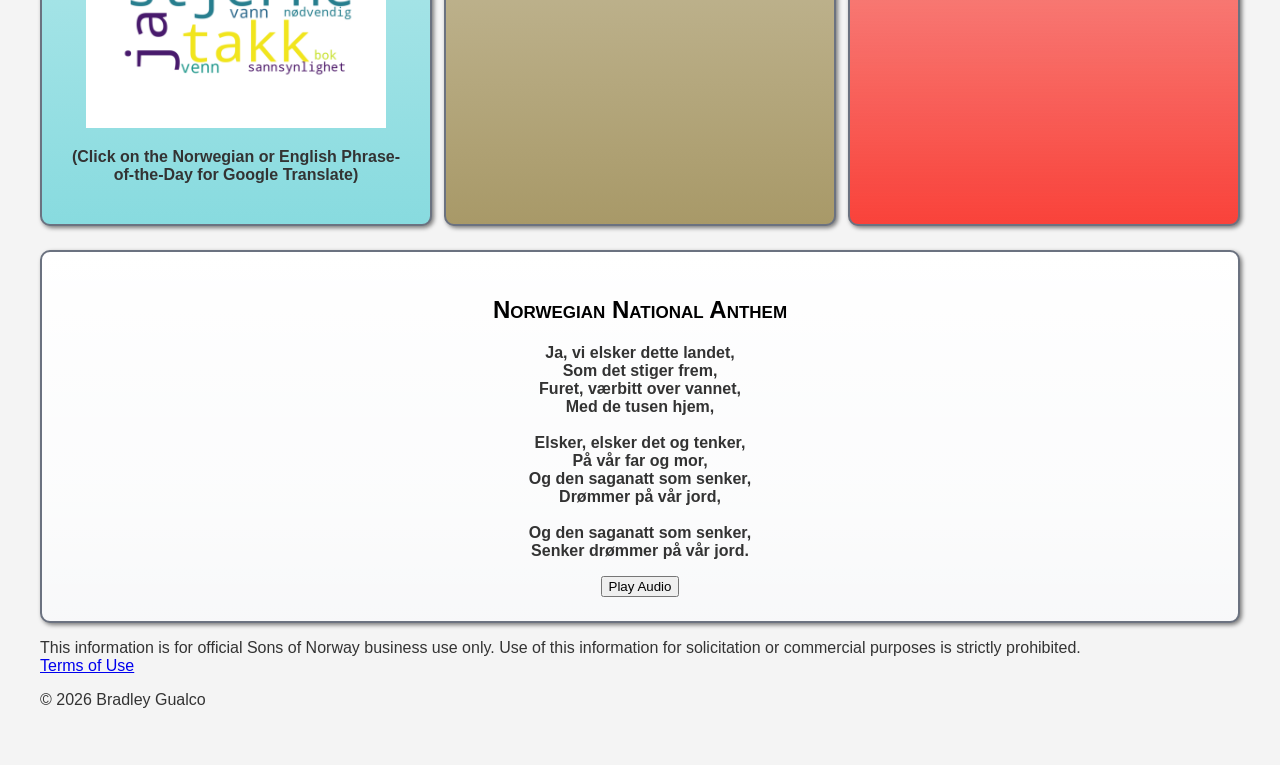
==== commit 86bdf7b4: "Merge branch 'main' of https://github.com/SnowShoe1827/SnowShoe1827.github.io" ====
--- a/index.html
+++ b/index.html
@@ -53,11 +53,12 @@
 
 <div class="grid">
 	<div class="cell merge-12"><h2>Announcements</h2>Announcements! Announcements! Announcements! Make the speech nice and short...nice and short...nice and short...because we don't like 'em!
-		<p><span class="announcement">Oktober 15th is a board meeting at 5:30 PM and Lodge meeting at 6 PM. <br>Please bring donations to sell for our Autumnal Auction! PLEASE NOTE THE DATE CHANGE!</span></p>
-		<p><span class="announcement">In our last meeting, Keith Bordsen shared details of his trip to Iceland and Greenland.</span></p>
-		<p><span class="announcement">Leif Erikson Day is Oktober 9th. He was a Christian Norse explorer who discovered North America before Christopher Columbus.</span></p>
-		<p><span class="announcement">Gordon Lee Bordsen, a founding member, was honored in a Highway Dedication Ceremony on October 1.</span></p>
-		<p><span class="announcement">There is a new touch icon if you add the website to your home screen.</span></p>
+		<p><span class="announcement">Oktober 15<sup>th</sup> was our Autumnal Auction! We also enjoyed viewing the large Bordsen pumpkins!</span></p>
+		<p><span class="announcement">We have Lodge Officer positions open for 2027, so contact President Keith Bordsen if you're interested in being a volunteer.</span></p>
+		<p><span class="announcement">Veterans Day Parade will be November 11 at 10 AM.</span></p>
+		<p><span class="announcement">Join us for BINGO on November 12 at Noon.</span></p>
+		<p><span class="announcement">On November 15<sup>th</sup>,enjoy "A Little Princess" at the acting company at 2 PM.</span></p>
+		<p><span class="announcement">District 6 Christmas Party will be November 29<sup>th</sup>.</span></p>
 		<img src="assets/apple-touch-icon.png" alt="New icon of Snowshoe Thompson Helmet" class="photo-sm"/>
 	</div>
 	
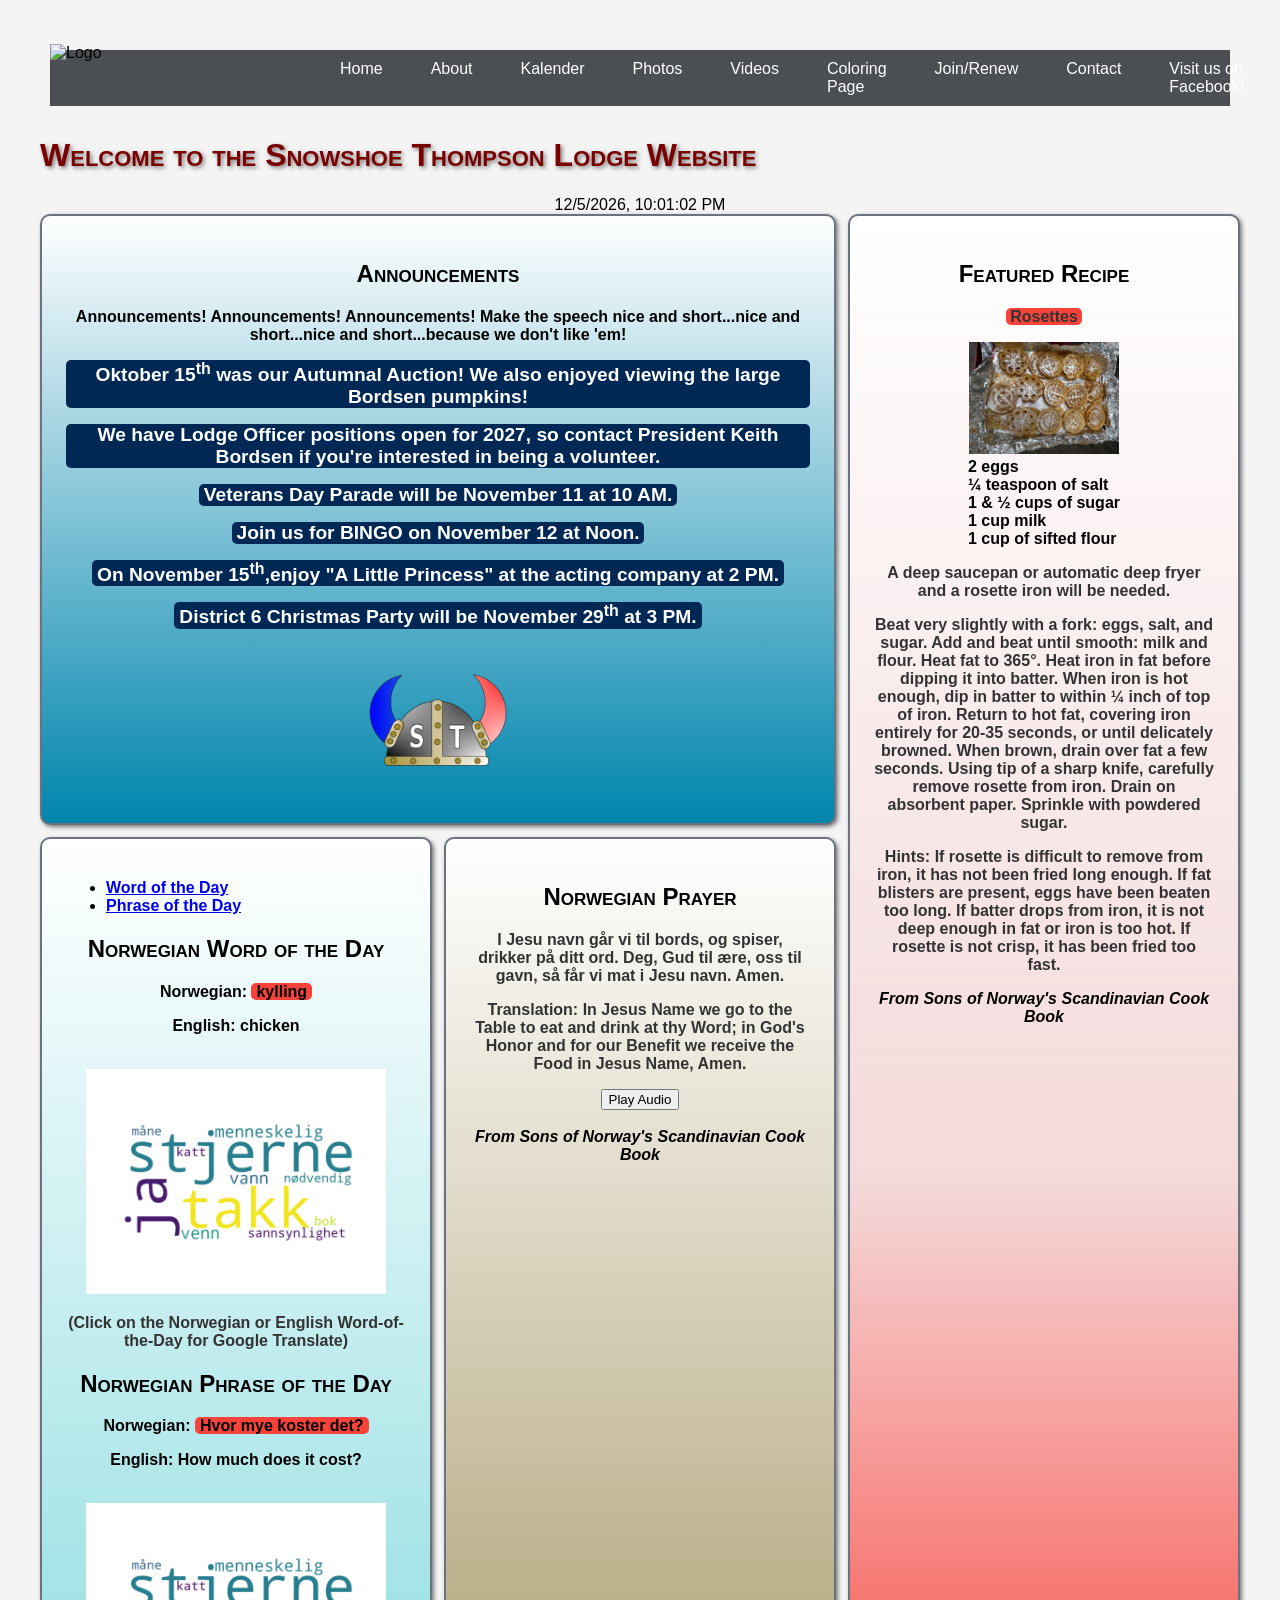
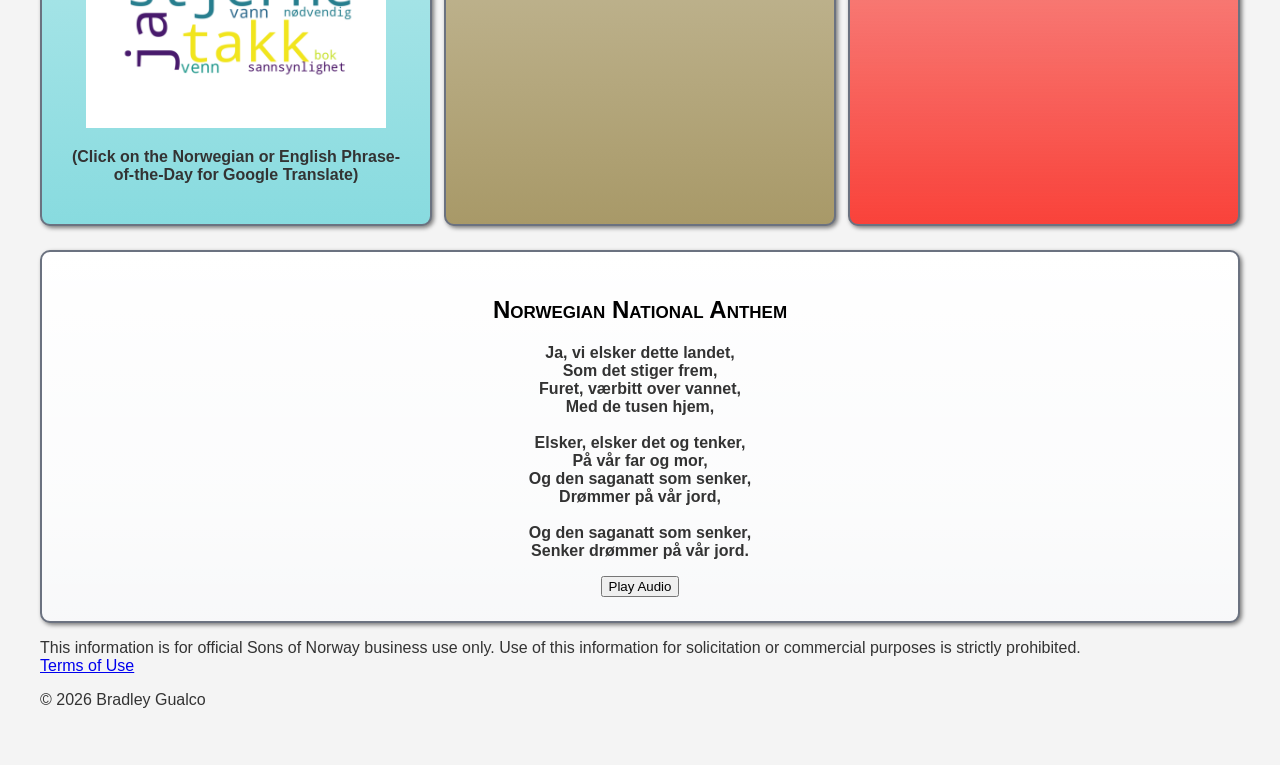
==== commit 66f6bbb4: "added time to event" ====
--- a/index.html
+++ b/index.html
@@ -57,8 +57,8 @@
 		<p><span class="announcement">We have Lodge Officer positions open for 2027, so contact President Keith Bordsen if you're interested in being a volunteer.</span></p>
 		<p><span class="announcement">Veterans Day Parade will be November 11 at 10 AM.</span></p>
 		<p><span class="announcement">Join us for BINGO on November 12 at Noon.</span></p>
-		<p><span class="announcement">On November 15<sup>th</sup>,enjoy "A Little Princess" at the acting company at 2 PM.</span></p>
-		<p><span class="announcement">District 6 Christmas Party will be November 29<sup>th</sup>.</span></p>
+		<p><span class="announcement">On November 15<sup>th</sup>,enjoy "A Little Princess" at the acting company at 2 PM.</span></p>
+		<p><span class="announcement">District 6 Christmas Party will be November 29<sup>th</sup> at 3 PM.</span></p>
 		<img src="assets/apple-touch-icon.png" alt="New icon of Snowshoe Thompson Helmet" class="photo-sm"/>
 	</div>
 	
